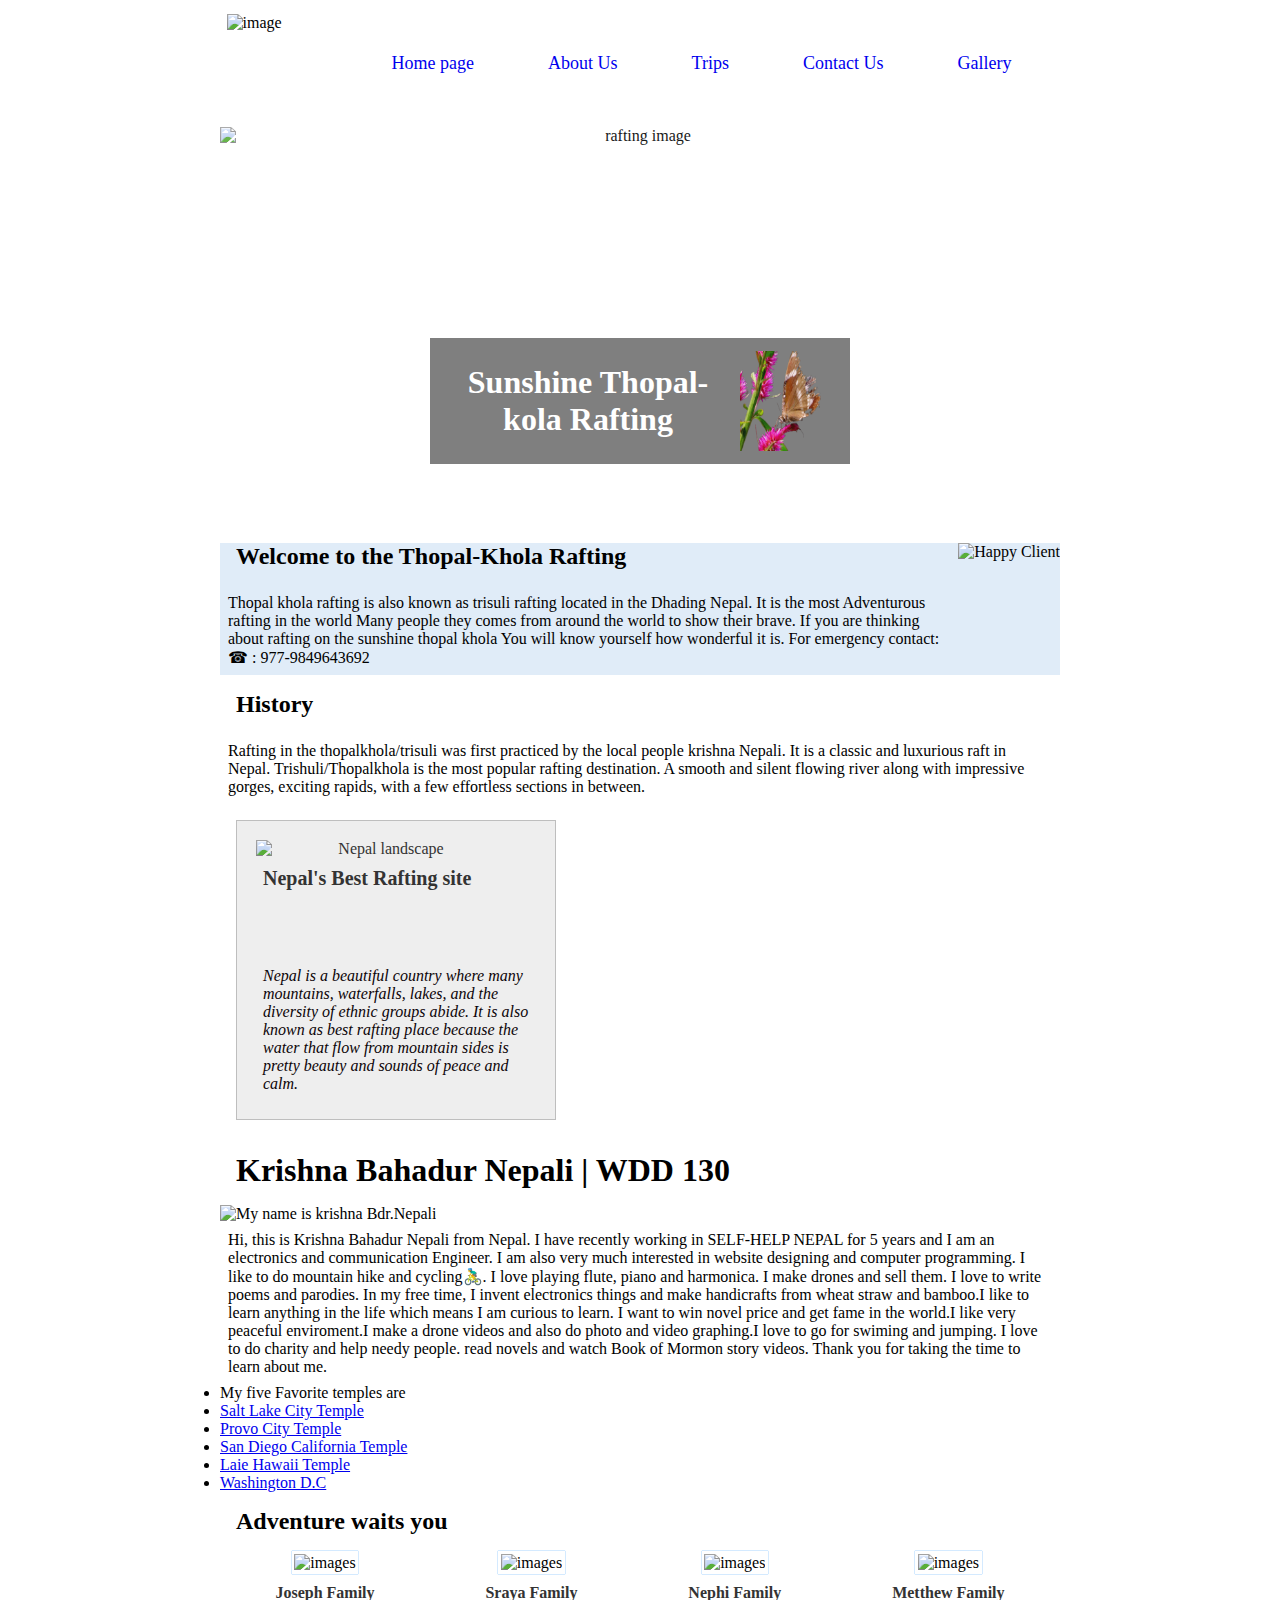
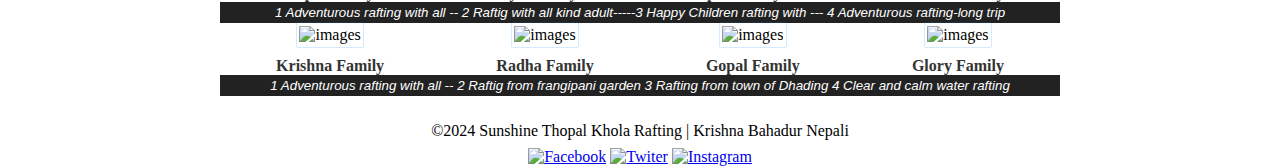
==== wwr/index.html @ 901b0168 "working on week 07 almost completing homepage and trip page" ====
<!DOCTYPE html>
<html lang="en">
<head>
    <meta charset="utf-8">
    <meta name="viewport" content="width=device-width,initial-scale=1.0">
    <title>About Us | sunshine-thopalkola-rafting</title>
    <meta name="description" content="Krishna Bahadur Nepali | WDD 130 | puspose: To build personal website white water rafting ">
    <meta name="author" content="Krishna Bahadur Nepali"> 
    <link type="text/css" rel="stylesheet" href="styles/rafting.css">
</head>
<body>
    <header>
        <div class="banner">
        <!-- <div class="banner" style="background-image: url('images/raftingbanner.jpg');background-size:cover; opacity:1"> -->
        <img src="images/logo.png" alt="image" width="110" height="100">
            <!-- <div style="opacity:4"> -->
            <!-- <h1>Thopal Khola Site Plan</h1>
            <h2>Krishna Nepali</h2>
            <h2>WDD 130</h2> -->
            <nav>
            <div class="grid-container"> <!--This class in teh style-->
                <div class="child1"><a href="index.html">Home page</a></div>
                <div class="child2"><a href="about.html">About Us</a></div>
                <div class="child3"><a href="trip.html">Trips</a></div>
                <div class="child4"><a href="contact.html">Contact Us</a></div>
                <div class="child2"><a href="https://www.google.com/search?q=trishuli+best+restaurant+photos&sca_esv=2d4360a6340d5bc0&rlz=1C1CHWL_enNP1016NP1016&udm=2&biw=1366&bih=607&sxsrf=ACQVn0_qaU60lFnjwiBnw65dMlVHAwILRA%3A1712072277612&ei=VSYMZpuCJbi44-EP_ZG4yA8&ved=0ahUKEwjbgL-f7qOFAxU43DgGHf0IDvkQ4dUDCBA&uact=5&oq=trishuli+best+restaurant+photos&gs_lp=Egxnd3Mtd2l6LXNlcnAiH3RyaXNodWxpIGJlc3QgcmVzdGF1cmFudCBwaG90b3NIviJQxQhY6CBwAXgAkAEAmAGiAaAB_geqAQMwLje4AQPIAQD4AQGYAgCgAgCYAwCIBgGSBwCgB7sC&sclient=gws-wiz-serp">Gallery</a></div>
                <!-- <a href="#">Gallery</a> We also ned galary for the photos for each page   -->
            </div>
            </nav>
            
        </div>
    </header>
  <main>
      
    <!-- <div class="grid-container"> -->
        <div class="hero">
        <img src="images/raftingimg2.jpg" alt="rafting image">
        <!-- <img src="images/raftingbanner.jpg" alt="logo" height="auto" width="800px"> -->
            <!-- <div class="container"> -->
          <div class="floats"><h1>Sunshine Thopal-kola Rafting</h1>
            <div class="side">
              <img src="images/butterfly.png" alt="img"> 
            </div>
          </div>
        </div>
        <div class="happy-image">
            <article>
            <img src="images/happy-client.jpg" alt="Happy Client">
            <h2>Welcome to the Thopal-Khola Rafting</h2>
            <p>Thopal khola rafting is also known as trisuli rafting located in the Dhading Nepal. It is the most Adventurous rafting in the world
              Many people they comes from around the world to show their brave. If you are thinking about rafting on the sunshine thopal khola 
              You will know yourself how wonderful it is.
              For emergency contact: &#9742 : 977-9849643692
            </p>
            </article>
        </div>
                <!-- <h4><b>Two days trip</b></h4> -->
                <!-- <a href="https://mapcarta.com/14910956">Link to map</a> -->
                <!-- <p>This trip will take two days with sleep over</p> -->
            <!-- </div> -->
        <!-- </div> -->
    <!-- </div> -->
        <div class="flex1">
        <section>
        <h2>History</h2>
            <p>Rafting in the thopalkhola/trisuli was first practiced by the local people krishna Nepali. 
                It is a classic and luxurious raft in Nepal. Trishuli/Thopalkhola is the most popular rafting destination.
                A smooth and silent flowing river along with impressive gorges, exciting rapids, with a few effortless
                sections in between.</p>
        </section>
        </div>
        <div class="grid">
          <main>
              <h1>Krishna Bahadur Nepali | WDD 130</h1>
              <img src="images/profile.jpg" alt="My name is krishna Bdr.Nepali" width="200"  height="200"> <!--alt =alternative  if image is not there, you name can be shown-->
              <p>Hi, this is Krishna Bahadur Nepali from Nepal. I have recently working in SELF-HELP NEPAL for 5 years
                  and I am an electronics and communication Engineer. I am also very much interested in website designing 
                  and computer programming. I like to do mountain hike and cycling🚴‍♂️. I love playing flute, piano and harmonica.
                   I make drones and sell them. I love to write poems and parodies. In my free time, I invent electronics things and 
                   make handicrafts from wheat straw and bamboo.I like to learn anything in the life which means I am curious to learn.
                   I want to win novel price and get fame in the world.I like very peaceful enviroment.I make a drone videos
                   and also do photo and video graphing.I love to go for swiming and jumping. I love to do charity and help needy people.
                    read novels and watch Book of Mormon story videos. 
                   Thank you for taking the time to learn about me.</p>
            
            <ul class="box"><li>My five Favorite temples are</li>
            <li><a href="https://www.churchofjesuschrist.org/temples/details/salt-lake-temple?lang=eng" target="blank">Salt Lake City Temple </a></li>
            <li> <a href="https://www.churchofjesuschrist.org/temples/details/provo-city-center-temple?lang=eng" target="blank">Provo City Temple</a></li>
            <li><a href="https://www.churchofjesuschrist.org/temples/details/san-diego-california-temple?lang=eng" target="blank">San Diego California Temple </a></li>
            <li><a href="https://www.churchofjesuschrist.org/temples/details/laie-hawaii-temple?lang=eng" target="blank">Laie Hawaii Temple</a></li>
            <li><a href="https://www.churchofjesuschrist.org/temples/details/washington-d.c.-temple?lang=eng" target="blank">Washington D.C</a><!--<ol></ol> is for numbering-->
            </ul>
          </main>
          <aside  class="box">  <!--WHEN I declare here a class because the cursor or the aside box will move to left side-->
            <h2>Nepal's Best Rafting site</h2>
            <img src="images/nepal.jpg" alt="Nepal landscape">
            <p class="k"><i>Nepal is a beautiful country where many mountains, waterfalls, lakes, and the diversity of ethnic groups abide.
             It is also known as best rafting place because the water that flow from mountain sides is pretty beauty and sounds of peace and calm.
            </i></p> <!--<i> for italian -->
          </aside>
        </div>
        <section>
            <h2>Adventure waits you</h2>
            <!-- <div class="flex2"> -->
            <div class="profile-container">
                <div class="profile">
                    <figure class="figure-with-caption"><img src="images/raftingimg1.jpg" class="profile-pic" alt="images">
                    <div class="profile-name">Joseph Family</div>
                    </figure>
                </div> 
                <div class="profile">
                    <figure class="figure-with-caption"><img src="images/happy1.jpg" class="profile-pic" alt="images"> <!--class is for circular profile-->
                    <div class="profile-name">Sraya Family</div></figure>
                </div>
                <div class="profile">
                    <figure class="figure-with-caption">
                    <img src="images/happy2.jpg" class="profile-pic" alt="images">
                    <div class="profile-name">Nephi Family</div></figure>
                </div>
                <div class="profile">
                    <figure class="figure-with-caption">
                    <img src="images/raftingimg3.jpg" class="profile-pic" alt="images">
                    <div class="profile-name">Metthew Family</div></figure>
                </div>
            </div>
            <figure><figcaption>1 Adventurous rafting with all -- 2 Raftig with all kind adult-----3 Happy Children rafting with --- 4 Adventurous rafting-long trip</figcaption></figure>
            <div class="profile-container">
                <div class="profile">
                    <figure class="figure-with-caption"><img src="images/raftingimg4.jpg" class="profile-pic" alt="images">
                    <div class="profile-name">Krishna Family</div>
                    </figure>
                </div> 
                <div class="profile">
                    <figure class="figure-with-caption"><img src="images/frangipani1.jpeg" class="profile-pic" alt="images"> <!--class is for circular profile-->
                    <div class="profile-name">Radha Family</div></figure>
                </div>
                <div class="profile">
                    <figure class="figure-with-caption">
                    <img src="images/trisuliriver.jpeg" class="profile-pic" alt="images">
                    <div class="profile-name">Gopal Family</div></figure>
                </div>
                <div class="profile">
                    <figure class="figure-with-caption">
                    <img src="images/raftingimg5.jpg" class="profile-pic" alt="images">
                    <div class="profile-name">Glory Family</div></figure>
                </div>
            </div>
            <figure><figcaption>1 Adventurous rafting with all -- 2 Raftig from frangipani garden  3 Rafting from town of Dhading 4 Clear and calm water rafting</figcaption></figure>
            <br>
        </section>    
  </main>
  <footer>
    <p>
     &copy;2024 Sunshine Thopal Khola Rafting | Krishna Bahadur Nepali<!--This is for copyright symbol-->
    </p>
    <nav class="sociallink">
        <a href="https://www.facebook.com/"><img src="images/facebook1.png" alt="Facebook" width="50" height="50"></a>
        <a href="https://twitter.com/i/flow/login/"><img  src="images/twiter3.png" alt="Twiter"  width="50" height="50"></a>
        <a href="https://www.instagram.com/accounts/login/?hl=en"><img  src="images/insta1.png" alt="Instagram"  width="50" height="50"></a>
    </nav>
  </footer>
</body>
</html>
---- wwr/styles/rafting.css ----
@import url('https://fonts.googleapis.com/css2?family=IBM+Plex+Serif:ital,wght@1,300&family=Rock+Salt&display=swap');

:root {
  /* change the values below to your colors from your palette */
  --primary-color: #b5179e;
  --secondary-color: #7209b7;
  --accent1-color: #560bad;
  --accent2-color: #4895ef;

  /* change the values below to your chosen font(s) */
  --heading-font: "roman";
  --paragraph-font: IBM Plex Serif, Helvetica, sans-serif;

  /* these colors below should be chosen from among your palette colors above */
  --headline-color-on-white: #fdfeff;  /* headlines on a white background */ 
  --headline-color-on-color: white; /* headlines on a colored background */ 
  --paragraph-color-on-white: #b5179e; /* paragraph text on a white background */ 
  --paragraph-color-on-color: white; /* paragraph text on a colored background */ 
  --paragraph-background-color: #7209b7;
  --nav-link-color: white;
  --nav-background-color: #dbb947;
  --nav-hover-link-color: rgb(8, 245, 245);
  --nav-hover-background-color: #4895ef;
}
*{
  margin:0;
  padding:0;
  box-sizing: border-box; 
}

.banner{
  opacity:0.5;
  text-decoration:none;
  /* display:flex; */
  /* border-bottom:1px solid #3d6ef5; */
  width:auto;
  height:124px;
  position:relative;
  opacity:1;
  margin:0.1rem auto;
  align-items: center; /* this can align the item like home etc on the centre */
  grid-template-columns: 120px 2fr 2fr;
  background-color:#ffffff;
}
/* .banner img {
  display:block;
} */
.hero img{
display: block;
width:100%;
height:400px;
opacity:0.9;
/* background-color:#d3d3d3; */
} /*this is no change*/ 
.hero {
  display: block;
  width:auto;
  height: auto;
  position:relative; 
  text-align: center;
  /* No change relative */
  /* background-color:#d3d3d3; */
}

/* THIS IS FOR MAIN HOME PAGE DECORATION AND WATER WARK */
.floats{
  position:absolute;
  /* top: 50%; */
  left:50%;
  bottom: 0;
  transform: translate(-50%,-50%);
  color: white;
  background-color: rgba(0,0,0,0.5);
  padding: 10px;
  display: flex;
  align-items: center;
}
.floats h1{
  margin-right: 20px;
}
.side img {
width: 100px;
height: 100px;
}

h1,h2{
margin:1rem;
}
.hero div h1,p {
  position:relative; /*this is correct "absolute" also correct */
}
p{
  padding: 0.5rem;
}
  /* color: #0c000c; */
 /* }  */ 
 /* in this section I have done extra creative by floating the home page title on the image and changes the color when
  mouse is hovering on the text i trid to put both idead as mentioned in the course but the text was overlaped. */
.banner nav a{
text-emphasis-color: var(--headline-color-on-white);
/* background-color:#d3d3d3; */
text-decoration: none;
padding: 2rem;
font-size:18px;
}
.banner nav a:hover {
  color: var(--nav-hover-link-color);
}
/* .happy-image p {
position:absolute;
float:left;
} */

.happy-image img {
  float:right;
  width:auto;
  height:100px;
}
.happy-image {
  display:block;
  background-color: #e0ecf8;
}
/* main section img{
  width:"10px";
  height:"auto";
} */
/* .flex1 {
  display:flex;
  flex-direction:row;
  background-color: #e0ecf8;
  padding: 90px;
  height: 10px;
} */
.flex2 {
  display:flex;
  background-color: #e0ecf8;
  padding:1px;
  flex-direction:row
}
 
figcaption {
  background-color: #222;
  color: #fff;
  font: italic smaller sans-serif;
  padding: 3px;
  text-align: center;
}
.grid-container {
  display:flex;
  justify-content:space-evenly;
  grid-template-columns:100px 100px 100px;
  /* grid-template-rows: 10px 10px 10px; */
  gap:10px;
  /* background-color:rgb(255, 255, 255); */
  padding: 10px;
 
}
/* figure {
  border: thin #c0c0c0 solid;
  display: flex;
  flex-flow:row;
  padding:1px;
  max-width: 20px;
  margin: auto;
} */
body {
  max-width: 840px;
  margin: 0 auto;
}

/* article{  */
  /* flex: 1 200px; for 1 flex 200px */
/* } */
/* article:nth-last-of-type(3){ */
  /* flex:2 200px; for 2 flex 200px  and remaininf space equally distributed  */
/* }  */
div {
  display: flex;
  align-items: center;
  justify-content: space-around;
  /* background-color: rgba(225, 225,225,0.5); */
}
footer{
  text-align: center;
}
/* button:first-child{
  order:1;
} */
/* button{
  flex:1 auto;
  margin: 5px;
  font-size: 18px;
  line-height: 1.5;

} */
/* header{
  
	display: grid;
	grid-template-columns: 855px 1fr 2fr;
	align-items: center;
} */
iframe{
  align-items:start;
  border: 0;
  /* width: auto;
  height: auto; */
  width: 840px;
  height:450px;
  margin: 0;
}
address{
  background-color: #eee;
  text-align: center;
  padding: 1rem;
}
h3{
  text-decoration: underline;
}
/* .figure-with-caption{
  display: block;
  position: relative;
} */
/* .figure-with-caption figcaption {
  position: absolute;
  bottom: 0;
  left:0;
  width: 100%;
  background-color: rgba(0,0,0,0.5);
  columns: white;
  padding: 10px;
  text-align:left;
  
} */
.profile-pic {  /* this is for makinf profile picture of happy images */
  /* border-radius: 50%; */
  width: 137px;
  height: 108px;
  object-fit: cover;
  padding:0.1rem;
  border: 0.1px solid #fff;
  box-shadow: 0 0 1px #0084ff;
}

.profile-pics {  /* this is for makinf profile picture of happy images */
  border-radius: 50%;
  width: 108px;
  height: 108px;
  object-fit: cover;
  padding: 1rem;
  border: 1px solid #fff;
  box-shadow: 0 0 4px #0084ff;
}
.profile-container{
  display:flex;
  justify-content:space-around;
  width: 840px;
}
.profile{
  text-align: center;
}
.profile-name {
  margin-top: 10px;
  font-size: 16px;
  font-weight: bold;
  color: #333;
}

/*This is for form */

/* header,footer,.grid {
  max-width: 840px;
  margin: 0 auto;
} */
.grid {
  display: grid;
  align-items: center;
}
/* main {
  grid-column:2/3;
  margin:1rem;
} */
aside{
  width: 20rem;
  position:relative;
  grid-column: 1/2;
  grid-row: 1/2;
  height: 710px;
}

/*This is for Form */
form{
  width: 840px;
  margin: 0 auto;
  padding: 0.1rem;
  border: 1px solid rgba(0,0,0,0.1);
  border-radius: 0.5rem;
  background-color: #eee;
  display: grid;
}
fieldset{
  display:grid;
  grid-gap: 0.5rem;
  margin: 1rem;
  border: 1px solid rgba(0,0,0,0.2);
  padding: 1rem;
}
legend{
  padding: 0.5rem;
  color: navy;
  font-size: 1.3rem;    
}
label,input,button,select, textarea {
  font-family: Georgia, 'Times New Roman', Times, serif, Arial, sans-serif;
}
label{
  text-align:left;
  padding-right:1rem;
}
input,select,textarea{
  padding: 0.5rem;
  font-size:1.1rem;
}
input[type="checkbox"]{
  width: 22px;
  height: 22px;
  vertical-align: bottom;
}
button{
  margin: 1rem;
  background-color: navy;
  color: #fff;
  border: none;
  border-radius: 0.5rem;
  padding: 0.75rem;
  font-size: 1.2rem;
}
button:hover{
  background-color: darkgreen;
}
.form-item,.form-item-column2,.form-item-column3,.form-item-column4,.q1,.q2,.q3,.q4{
  display: grid;
  align-items: center;

}
.column1{
  grid-template-columns: 3fr 1fr;
  margin: 0.5rem 0;
}
.column2,.column3,.column4,.q1,.q2,.q3,.q4{
  grid-template-columns: 1fr 2fr;
}
.margin{
  display:grid;
  width: auto;
  height:40px;
  background-color: black;
  color: #fff;
  font-size: small;
  padding: 1.5rem;    
}

/* This is for home page */
.box p {
  color: rgb(12, 4, 8);
  padding: 10px;
  margin: 1rem auto;
  text-align:left;
}
aside {
  width:82.3rem; /*I tried to mantained the equal margin on both */
  margin:1rem;
  border:1px solid rgba(0, 0, 0, 0.2);
  padding: 1rem;
  background-color:#eee;
  color:#333;
  text-align:center;
  position: relative;
}
.box h2{
  position: absolute;
  top: 30px;
  left: 10px;
  font-size:20px;
  text-align:center
}  /*I tried to do this but Nepal title went to the top*/

aside img  {
  width: 290px;
  height:150px;
  float: left;
  padding: 0.2rem;
}
aside{
  width: 20rem;
  position:relative;
  grid-column: 1/2;
  grid-row: 1/2;
  height: 300px;
}
.paratext {
    display: grid;
    align-items: center;
}
.box img{
  width: 260px;
  height:130px;
  float: left;
  padding: 0.2rem;
}
h1{
  float: absolute;
}
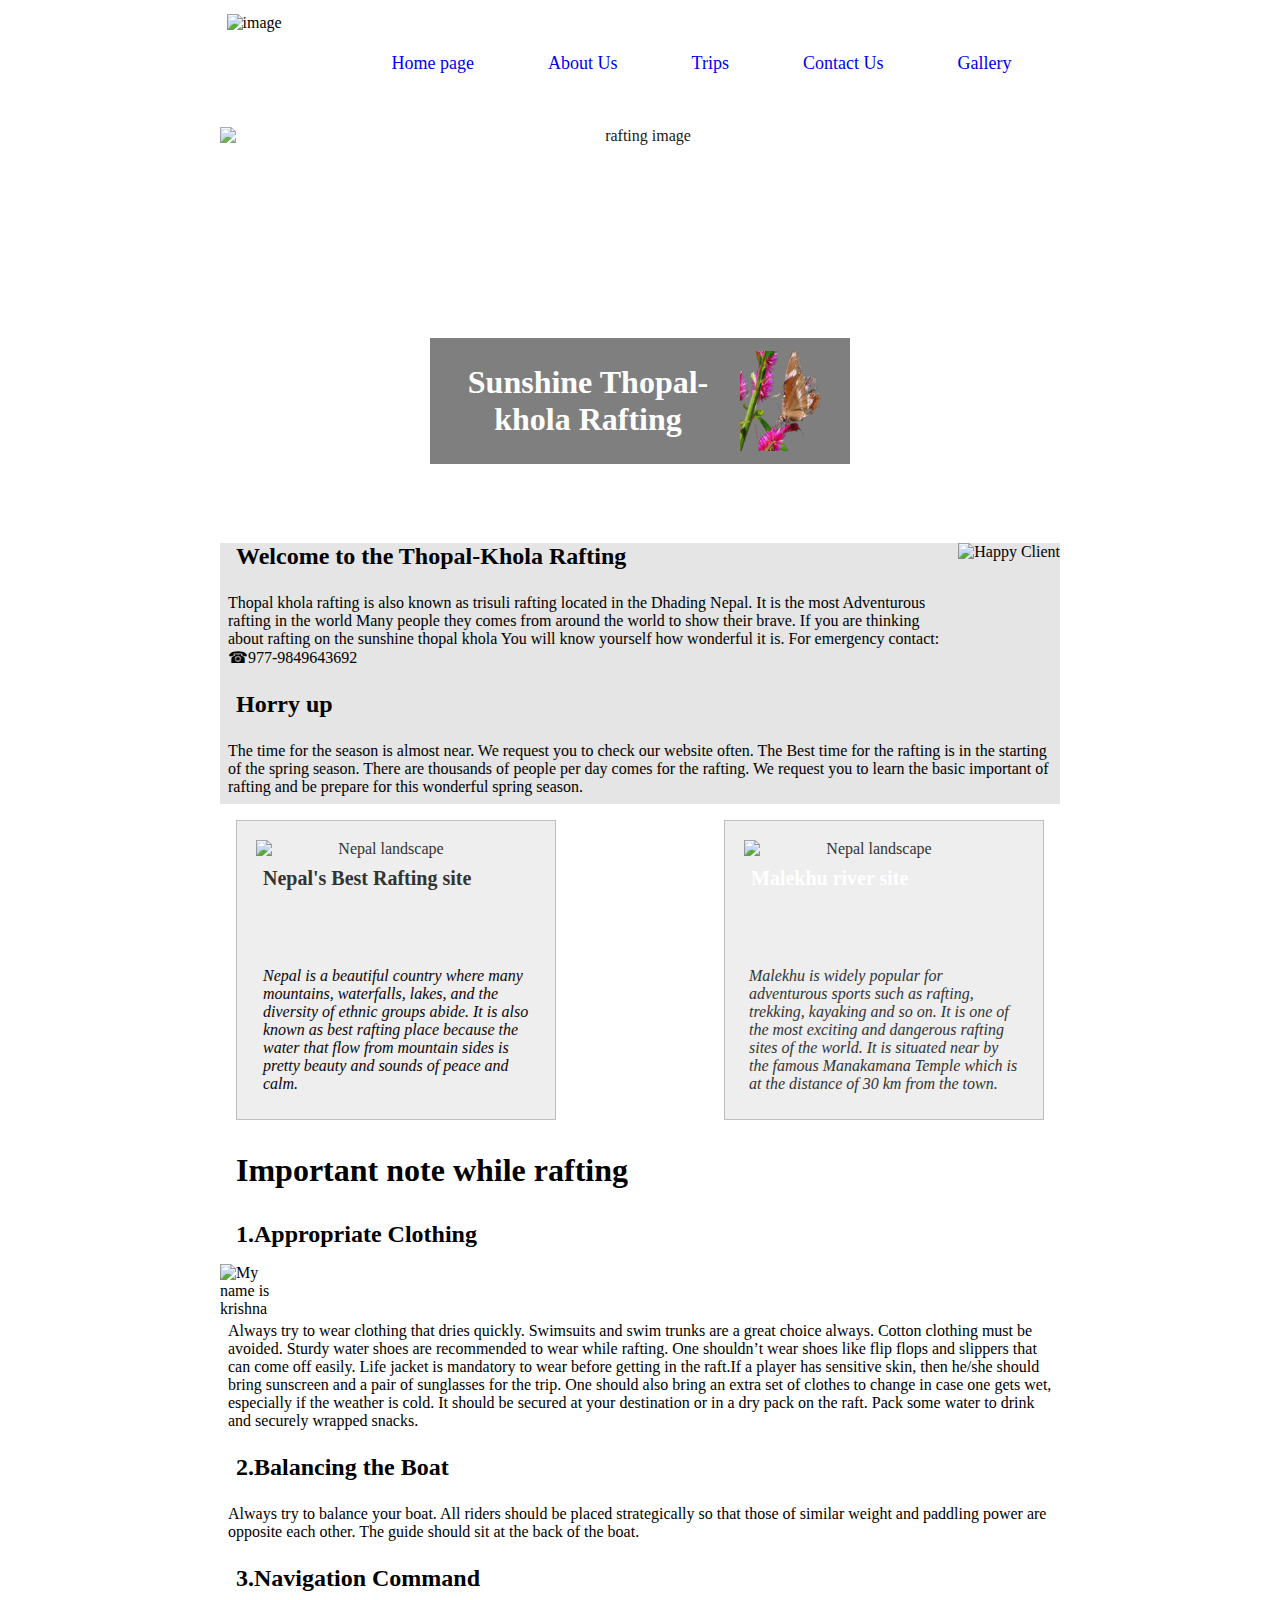
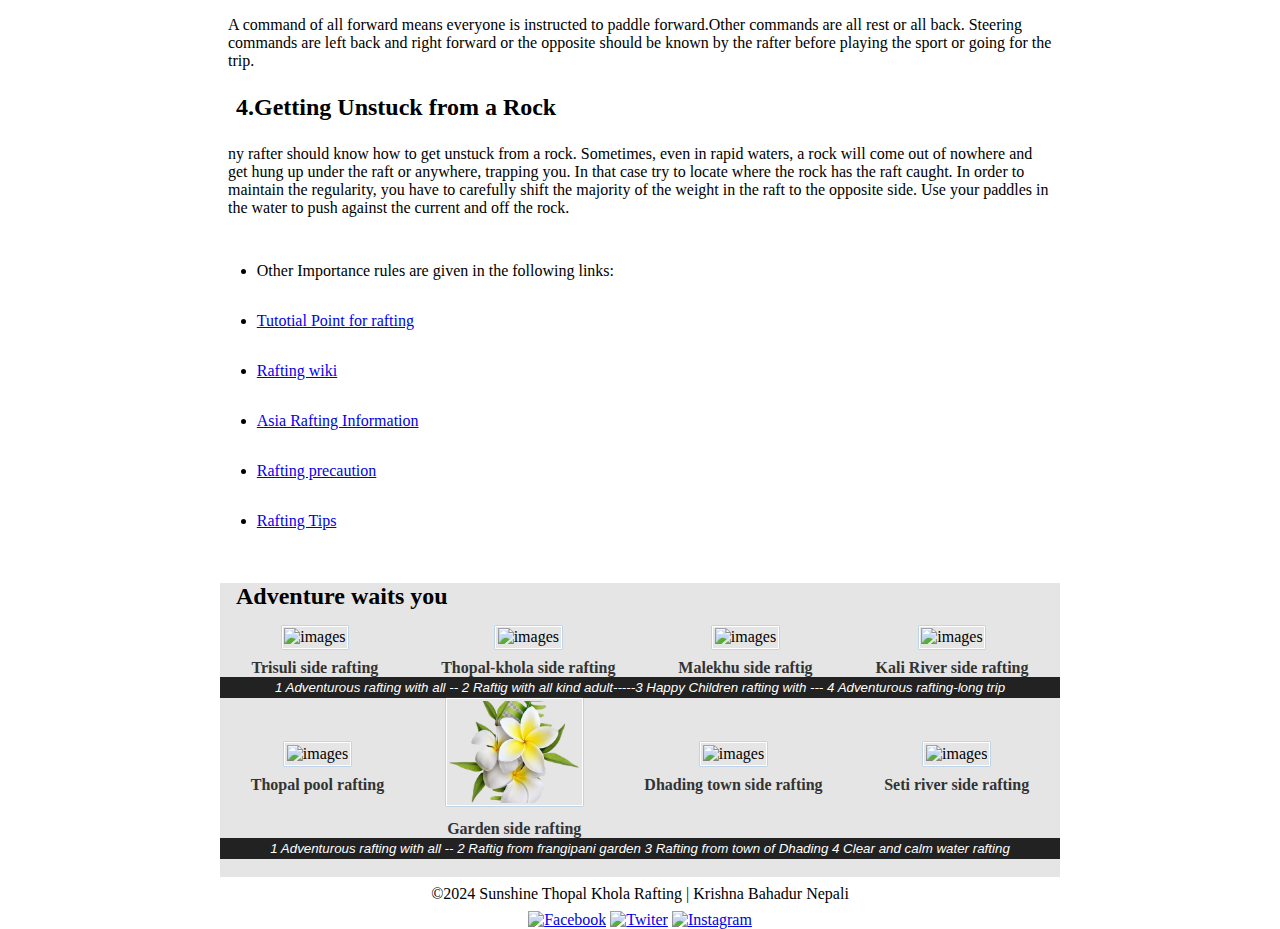
==== commit f9bec9bd: "working on week 07 almost completing homepage and trip page" ====
--- a/wwr/index.html
+++ b/wwr/index.html
@@ -3,8 +3,8 @@
 <head>
     <meta charset="utf-8">
     <meta name="viewport" content="width=device-width,initial-scale=1.0">
-    <title>About Us | sunshine-thopalkola-rafting</title>
-    <meta name="description" content="Krishna Bahadur Nepali | WDD 130 | puspose: To build personal website white water rafting ">
+    <title>Home page | sunshine-thopalkola-rafting</title>
+    <meta name="description" content="Sunshine thopal Khola Rafting | WDD 130 | puspose: To make the world comfortable and prepare for the adventurous rafting ">
     <meta name="author" content="Krishna Bahadur Nepali"> 
     <link type="text/css" rel="stylesheet" href="styles/rafting.css">
 </head>
@@ -26,10 +26,9 @@
                 <div class="child2"><a href="https://www.google.com/search?q=trishuli+best+restaurant+photos&sca_esv=2d4360a6340d5bc0&rlz=1C1CHWL_enNP1016NP1016&udm=2&biw=1366&bih=607&sxsrf=ACQVn0_qaU60lFnjwiBnw65dMlVHAwILRA%3A1712072277612&ei=VSYMZpuCJbi44-EP_ZG4yA8&ved=0ahUKEwjbgL-f7qOFAxU43DgGHf0IDvkQ4dUDCBA&uact=5&oq=trishuli+best+restaurant+photos&gs_lp=Egxnd3Mtd2l6LXNlcnAiH3RyaXNodWxpIGJlc3QgcmVzdGF1cmFudCBwaG90b3NIviJQxQhY6CBwAXgAkAEAmAGiAaAB_geqAQMwLje4AQPIAQD4AQGYAgCgAgCYAwCIBgGSBwCgB7sC&sclient=gws-wiz-serp">Gallery</a></div>
                 <!-- <a href="#">Gallery</a> We also ned galary for the photos for each page   -->
             </div>
-            </nav>
-            
+            </nav>  
         </div>
-    </header>
+  </header>
   <main>
       
     <!-- <div class="grid-container"> -->
@@ -37,7 +36,7 @@
         <img src="images/raftingimg2.jpg" alt="rafting image">
         <!-- <img src="images/raftingbanner.jpg" alt="logo" height="auto" width="800px"> -->
             <!-- <div class="container"> -->
-          <div class="floats"><h1>Sunshine Thopal-kola Rafting</h1>
+          <div class="floats"><h1>Sunshine Thopal-khola Rafting</h1>
             <div class="side">
               <img src="images/butterfly.png" alt="img"> 
             </div>
@@ -50,7 +49,7 @@
             <p>Thopal khola rafting is also known as trisuli rafting located in the Dhading Nepal. It is the most Adventurous rafting in the world
               Many people they comes from around the world to show their brave. If you are thinking about rafting on the sunshine thopal khola 
               You will know yourself how wonderful it is.
-              For emergency contact: &#9742 : 977-9849643692
+              For emergency contact: &#9742;977-9849643692
             </p>
             </article>
         </div>
@@ -62,40 +61,52 @@
     <!-- </div> -->
         <div class="flex1">
         <section>
-        <h2>History</h2>
-            <p>Rafting in the thopalkhola/trisuli was first practiced by the local people krishna Nepali. 
-                It is a classic and luxurious raft in Nepal. Trishuli/Thopalkhola is the most popular rafting destination.
-                A smooth and silent flowing river along with impressive gorges, exciting rapids, with a few effortless
-                sections in between.</p>
+        <h2>Horry up</h2>
+            <p>The time for the season is almost near. We request you to check our website often. The Best time for the rafting is 
+              in the starting of the spring season. There are thousands of people per day comes for the rafting. We request you to 
+              learn the basic important of rafting and be prepare for this wonderful spring season.
+            </p>
         </section>
         </div>
         <div class="grid">
-          <main>
-              <h1>Krishna Bahadur Nepali | WDD 130</h1>
+              <h1>Important note while rafting</h1>
+              <h2>1.Appropriate Clothing</h2>
               <img src="images/profile.jpg" alt="My name is krishna Bdr.Nepali" width="200"  height="200"> <!--alt =alternative  if image is not there, you name can be shown-->
-              <p>Hi, this is Krishna Bahadur Nepali from Nepal. I have recently working in SELF-HELP NEPAL for 5 years
-                  and I am an electronics and communication Engineer. I am also very much interested in website designing 
-                  and computer programming. I like to do mountain hike and cycling🚴‍♂️. I love playing flute, piano and harmonica.
-                   I make drones and sell them. I love to write poems and parodies. In my free time, I invent electronics things and 
-                   make handicrafts from wheat straw and bamboo.I like to learn anything in the life which means I am curious to learn.
-                   I want to win novel price and get fame in the world.I like very peaceful enviroment.I make a drone videos
-                   and also do photo and video graphing.I love to go for swiming and jumping. I love to do charity and help needy people.
-                    read novels and watch Book of Mormon story videos. 
-                   Thank you for taking the time to learn about me.</p>
-            
-            <ul class="box"><li>My five Favorite temples are</li>
-            <li><a href="https://www.churchofjesuschrist.org/temples/details/salt-lake-temple?lang=eng" target="blank">Salt Lake City Temple </a></li>
-            <li> <a href="https://www.churchofjesuschrist.org/temples/details/provo-city-center-temple?lang=eng" target="blank">Provo City Temple</a></li>
-            <li><a href="https://www.churchofjesuschrist.org/temples/details/san-diego-california-temple?lang=eng" target="blank">San Diego California Temple </a></li>
-            <li><a href="https://www.churchofjesuschrist.org/temples/details/laie-hawaii-temple?lang=eng" target="blank">Laie Hawaii Temple</a></li>
-            <li><a href="https://www.churchofjesuschrist.org/temples/details/washington-d.c.-temple?lang=eng" target="blank">Washington D.C</a><!--<ol></ol> is for numbering-->
-            </ul>
-          </main>
+              <p>Always try to wear clothing that dries quickly. Swimsuits and swim trunks are a great choice always. Cotton clothing must be avoided.
+                Sturdy water shoes are recommended to wear while rafting. One shouldn’t wear shoes like flip flops and slippers that can come off easily.
+                Life jacket is mandatory to wear before getting in the raft.If a player has sensitive skin, then he/she should bring sunscreen and a pair of sunglasses for the trip.
+                One should also bring an extra set of clothes to change in case one gets wet, especially if the weather is cold. It should be secured at your destination or in a dry pack on the raft. 
+                Pack some water to drink and securely wrapped snacks.</p>
+              <h2>2.Balancing the Boat</h2>
+              <p>Always try to balance your boat. All riders should be placed strategically so that those of similar weight and paddling power are opposite each other.
+                 The guide should sit at the back of the boat.</p>
+              <h2>3.Navigation Command</h2>
+              <p>A command of all forward means everyone is instructed to paddle forward.Other commands are all rest or all back.
+                Steering commands are left back and right forward or the opposite should be known by the rafter before playing the sport or going for the trip.</p>
+              <h2>4.Getting Unstuck from a Rock</h2>
+              <p>ny rafter should know how to get unstuck from a rock. Sometimes, even in rapid waters, a rock will come out of nowhere and get hung up under the raft or anywhere, trapping you.
+                 In that case try to locate where the rock has the raft caught. In order to maintain the regularity, you have to carefully shift the majority of the weight in the raft to the opposite side.
+                  Use your paddles in the water to push against the current and off the rock.</p>
+              <ul class="box"><li>Other Importance rules are given in the following links:</li>
+                <li><a href="https://www.tutorialspoint.com/rafting/rafting_points_to_note.htm" target="blank">Tutotial Point for rafting </a></li>
+                <li> <a href="https://en.wikipedia.org/wiki/Rafting" target="blank">Rafting wiki</a></li>
+                <li><a href="https://www.asiatravel.com.np/Rafting_Information.htm" target="blank">Asia Rafting Information </a></li>
+                <li><a href="https://raftmasters.com/10-whitewater-rafting-safety-tips/#:~:text=Always%20wear%20a%20life%20jacket,fitted%20snug%20to%20your%20body." target="blank">Rafting precaution</a></li>
+                <li><a href="https://monksonwheels.com/tips-for-river-rafting/" target="blank">Rafting Tips</a><!--<ol></ol> is for numbering-->
+              </ul>
           <aside  class="box">  <!--WHEN I declare here a class because the cursor or the aside box will move to left side-->
             <h2>Nepal's Best Rafting site</h2>
             <img src="images/nepal.jpg" alt="Nepal landscape">
             <p class="k"><i>Nepal is a beautiful country where many mountains, waterfalls, lakes, and the diversity of ethnic groups abide.
              It is also known as best rafting place because the water that flow from mountain sides is pretty beauty and sounds of peace and calm.
+            </i></p> <!--<i> for italian -->
+          </aside>
+          <aside  class="box1">  <!--WHEN I declare here a class because the cursor or the aside box will move to left side-->
+            <h2>Malekhu river site</h2>
+            <img src="images/raftingimg3.jpg" alt="Nepal landscape">
+            <p class="k"><i>Malekhu is widely popular for adventurous sports such as rafting, trekking, kayaking and so on. 
+              It is one of the most exciting and dangerous rafting sites of the world. It is situated near by the famous Manakamana Temple 
+              which is at the distance of 30 km from the town.
             </i></p> <!--<i> for italian -->
           </aside>
         </div>
@@ -105,44 +116,44 @@
             <div class="profile-container">
                 <div class="profile">
                     <figure class="figure-with-caption"><img src="images/raftingimg1.jpg" class="profile-pic" alt="images">
-                    <div class="profile-name">Joseph Family</div>
+                    <div class="profile-name">Trisuli side rafting</div>
                     </figure>
                 </div> 
                 <div class="profile">
                     <figure class="figure-with-caption"><img src="images/happy1.jpg" class="profile-pic" alt="images"> <!--class is for circular profile-->
-                    <div class="profile-name">Sraya Family</div></figure>
+                    <div class="profile-name">Thopal-khola side rafting</div></figure>
                 </div>
                 <div class="profile">
                     <figure class="figure-with-caption">
                     <img src="images/happy2.jpg" class="profile-pic" alt="images">
-                    <div class="profile-name">Nephi Family</div></figure>
+                    <div class="profile-name">Malekhu side raftig</div></figure>
                 </div>
                 <div class="profile">
                     <figure class="figure-with-caption">
                     <img src="images/raftingimg3.jpg" class="profile-pic" alt="images">
-                    <div class="profile-name">Metthew Family</div></figure>
+                    <div class="profile-name">Kali River side rafting</div></figure>
                 </div>
             </div>
             <figure><figcaption>1 Adventurous rafting with all -- 2 Raftig with all kind adult-----3 Happy Children rafting with --- 4 Adventurous rafting-long trip</figcaption></figure>
             <div class="profile-container">
                 <div class="profile">
                     <figure class="figure-with-caption"><img src="images/raftingimg4.jpg" class="profile-pic" alt="images">
-                    <div class="profile-name">Krishna Family</div>
+                    <div class="profile-name">Thopal pool rafting</div>
                     </figure>
                 </div> 
                 <div class="profile">
-                    <figure class="figure-with-caption"><img src="images/frangipani1.jpeg" class="profile-pic" alt="images"> <!--class is for circular profile-->
-                    <div class="profile-name">Radha Family</div></figure>
+                    <figure class="figure-with-caption"><img src="images/frangipani1.png" class="profile-pic" alt="images"> <!--class is for circular profile-->
+                    <div class="profile-name">Garden side rafting</div></figure>
                 </div>
                 <div class="profile">
                     <figure class="figure-with-caption">
                     <img src="images/trisuliriver.jpeg" class="profile-pic" alt="images">
-                    <div class="profile-name">Gopal Family</div></figure>
+                    <div class="profile-name">Dhading town side rafting</div></figure>
                 </div>
                 <div class="profile">
                     <figure class="figure-with-caption">
                     <img src="images/raftingimg5.jpg" class="profile-pic" alt="images">
-                    <div class="profile-name">Glory Family</div></figure>
+                    <div class="profile-name">Seti river side rafting</div></figure>
                 </div>
             </div>
             <figure><figcaption>1 Adventurous rafting with all -- 2 Raftig from frangipani garden  3 Rafting from town of Dhading 4 Clear and calm water rafting</figcaption></figure>
--- a/wwr/styles/rafting.css
+++ b/wwr/styles/rafting.css
@@ -118,19 +118,16 @@
 }
 .happy-image {
   display:block;
-  background-color: #e0ecf8;
+  background-color:rgba(0, 0, 0, 0.1)
 }
 /* main section img{
   width:"10px";
   height:"auto";
 } */
-/* .flex1 {
-  display:flex;
-  flex-direction:row;
-  background-color: #e0ecf8;
-  padding: 90px;
-  height: 10px;
-} */
+section{
+  background-color: rgba(0, 0, 0, 0.1);
+  width: auto;
+}
 .flex2 {
   display:flex;
   background-color: #e0ecf8;
@@ -253,7 +250,8 @@
 .profile-container{
   display:flex;
   justify-content:space-around;
-  width: 840px;
+  /* width: 840px; */
+  width: auto;
 }
 .profile{
   text-align: center;
@@ -274,6 +272,10 @@
 .grid {
   display: grid;
   align-items: center;
+}
+.grid img {
+  height: 50px;
+  width: 50px;
 }
 /* main {
   grid-column:2/3;
@@ -289,7 +291,8 @@
 
 /*This is for Form */
 form{
-  width: 840px;
+  /* width: 840px; */
+  width: auto;
   margin: 0 auto;
   padding: 0.1rem;
   border: 1px solid rgba(0,0,0,0.1);
@@ -405,8 +408,32 @@
   width: 260px;
   height:130px;
   float: left;
-  padding: 0.2rem;
-}
-h1{
-  float: absolute;
+
+}
+li{
+  margin: 2rem;
+}
+ul{
+  margin:0.3rem;
+}
+.box1 img{
+  width: 260px;
+  height:130px;
+  float:left;
+  padding: 0.2rem 
+}
+.box1{
+ /* margin-left:520px; */
+ margin-left: auto;
+}
+.box1 h2{
+  position: absolute;
+  top: 30px;
+  left: 10px;
+  font-size:20px;
+  text-align:center;
+  color: #fff;
+}
+.k {
+  text-align: left;
 }